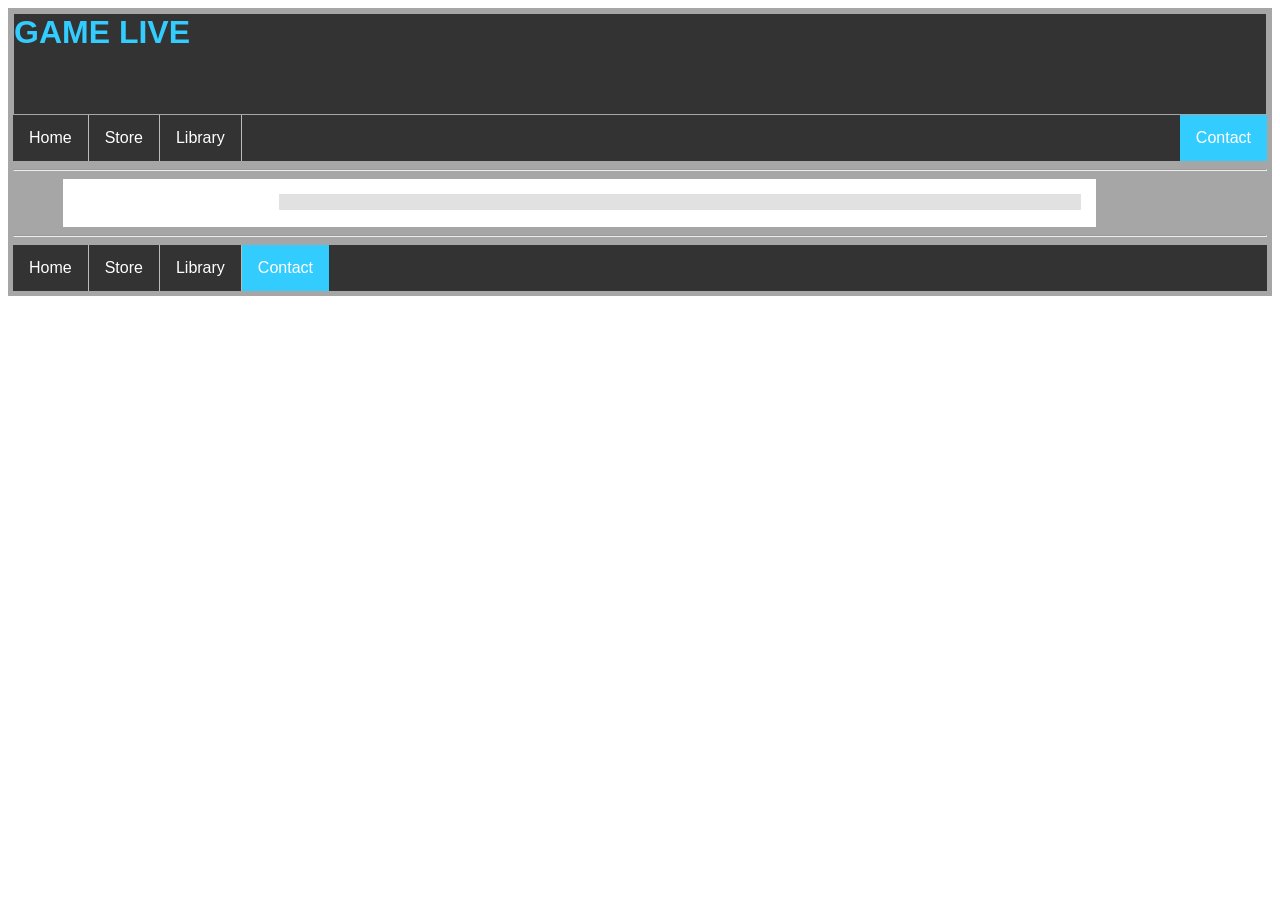
==== GameLiveHTML/Contact.html @ ff0d025c "added images to store page" ====
<!DOCTYPE html>
<html>
<head>
<!-- 
	Nathan Eastep wireframe 03/24/2021
	To DO: Add images and information to content
-->
<title>Contact</title>
<link rel="stylesheet" type="text/css" href="Nav.css">
<link rel="stylesheet" type="text/css" href="Main.css">
<style>

	* {
		font-family: Verdana, sans-serif
		}
	
	#container {
		background-color : #a6a6a6;
		padding:5px;
		}
		
		
	#content {
		padding:15px;
		width:80%;
		margin-left:50px;
		background-color : #fff;
		overflow: auto;
		}
		
		
	h1 {
		color: #33ccff;
		background-color: #333;
		height: 100px;
		margin: 1px	
		}
	
	section {
		color: black;
		background-color : rgba(180,180,180,.40);
		}

	.clearfix {
		overflow: auto;}
  
</style>
</head>


<body>

<div id='container'>
<header><h1>GAME LIVE</h1></header>
<nav>
	<ul>
	  <li><a href="Index.html">Home</a></li>
	  <li><a href="Store.html">Store</a></li>
	  <li><a href=Library.html>Library</a></li>
	  <li style="float:right"><a class="active" href="Contact.html">Contact</a></li>
	</ul>
</nav>
<hr />

	
	
	
	<div id='content'>
		<aside id="colOne">
		<a> <img></a>
		</aside>
		
		<section id="colTwo">
		<p></p>
		</section>
		
	</div><!--end of content-->
	
<hr />		
	
	<footer>
		<div>
			<nav>
			<ul>
				<li><a href=index.html>Home</a></li>
				<li><a href=Store.html>Store</a></li>
				<li><a href=Library.html>Library</a></li>							
				<li><a class="active" href=Contact.html>Contact</a></li>
			</ul>	
			</nav>
		</div>
	</footer>
</div>
</body>
</html>
---- GameLiveHTML/Nav.css ----
nav ul {
	  list-style-type: none;
	  margin: 0;
	  padding: 0;
	  overflow: hidden;
	  background-color: #333;
		}

	nav li {
	  float: left;
	  border-right:1px solid #bbb;
		}

	nav li:last-child {
	  border-right: none;
		}

	nav li a {
	  display: block;
	  color: white;
	  text-align: center;
	  padding: 14px 16px;
	  text-decoration: none;
		}

	nav li a:hover:not(.active) {
	  background-color: #111;
		}

	nav .active {
		background-color: #33ccff;
		}
		
	footer { clear: both;
		}
---- GameLiveHTML/Main.css ----
#colOne {
			width: 20%;
			float: left;}
			
#colTwo {
			width: 80%;
			float: right;}
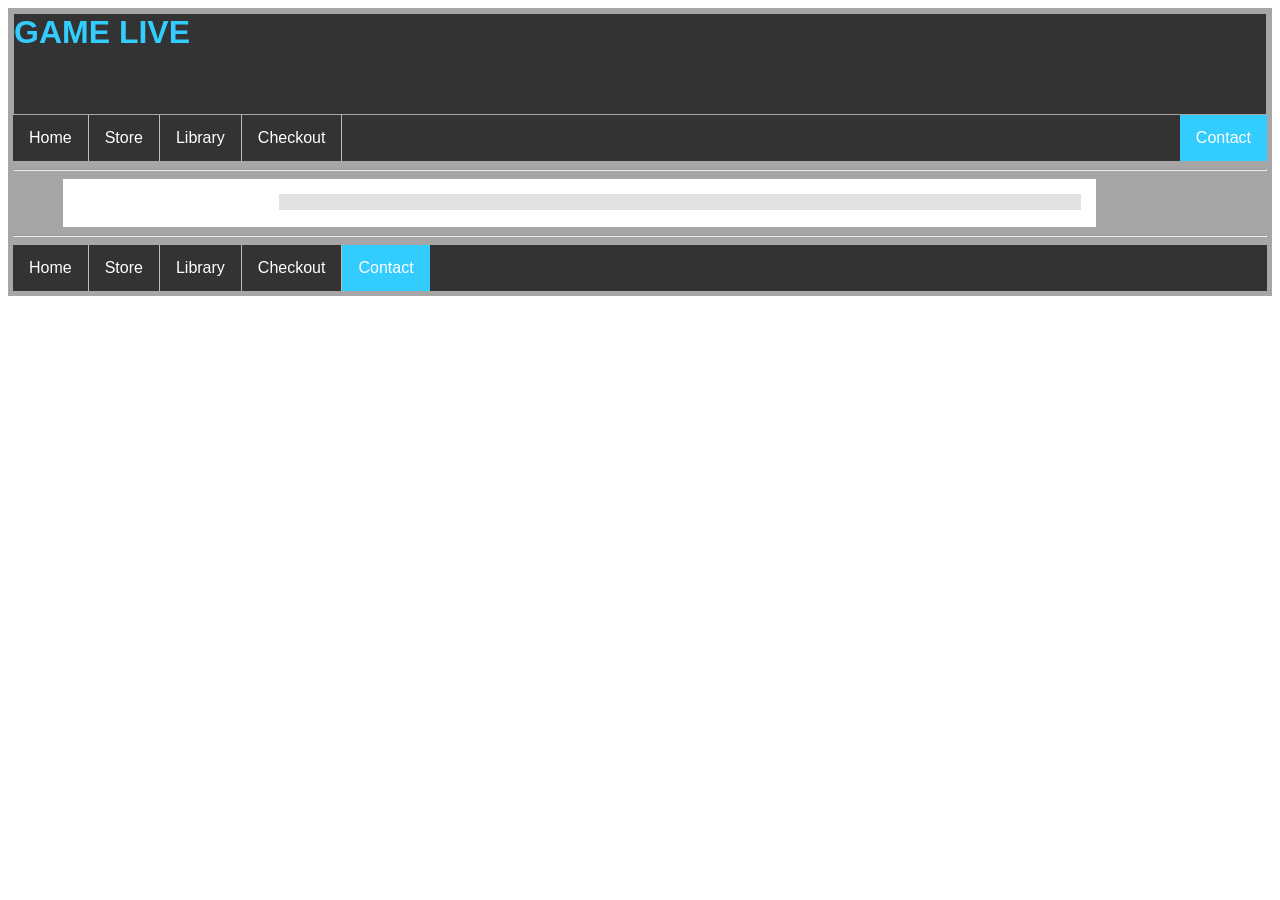
==== commit 61ee16bd: "added Checkout page and deleted html files outside folder" ====
--- a/GameLiveHTML/Contact.html
+++ b/GameLiveHTML/Contact.html
@@ -57,6 +57,7 @@
 	  <li><a href="Index.html">Home</a></li>
 	  <li><a href="Store.html">Store</a></li>
 	  <li><a href=Library.html>Library</a></li>
+	  <li><a href="Checkout.html">Checkout</a></li>
 	  <li style="float:right"><a class="active" href="Contact.html">Contact</a></li>
 	</ul>
 </nav>
@@ -84,7 +85,8 @@
 			<ul>
 				<li><a href=index.html>Home</a></li>
 				<li><a href=Store.html>Store</a></li>
-				<li><a href=Library.html>Library</a></li>							
+				<li><a href=Library.html>Library</a></li>
+				<li><a href="Checkout.html">Checkout</a></li>						
 				<li><a class="active" href=Contact.html>Contact</a></li>
 			</ul>	
 			</nav>
